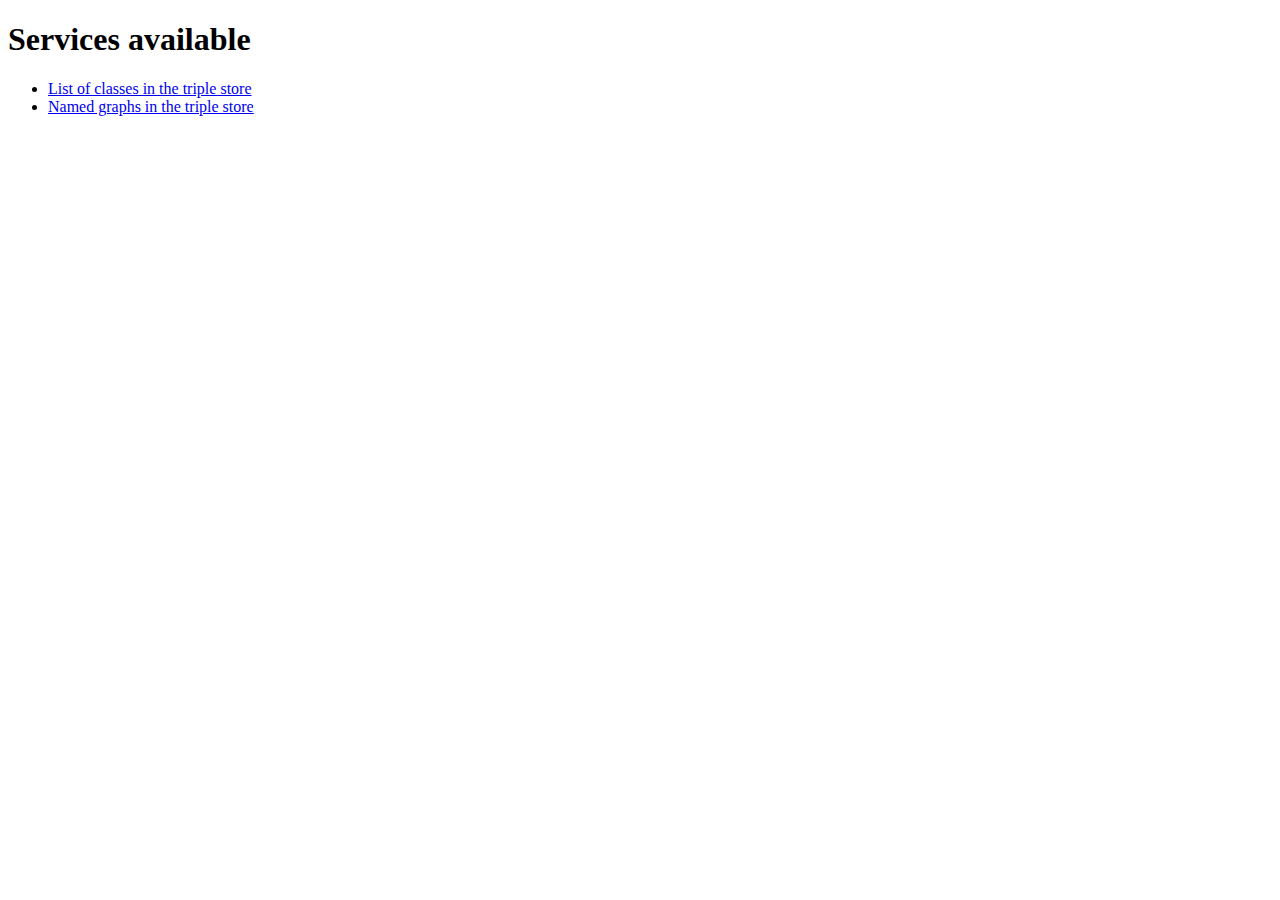
==== static/index.html @ ecd7b032 "Merge remote branch 'alvaro/master'" ====
<?xml version="1.0" encoding="UTF-8"?>
<!DOCTYPE html PUBLIC "-//W3C//DTD XHTML+RDFa 1.0//EN"
    "http://www.w3.org/MarkUp/DTD/xhtml-rdfa-1.dtd">
    <html xmlns="http://www.w3.org/1999/xhtml" xmlns:local="http://localhost/lodspeakr/" 
    version="XHTML+RDFa 1.0" xml:lang="en">
  <head>
    <title>Main</title>
    <link href="http://localhost/lodspeakr//lodspeakr/css/basic.css" rel="stylesheet" type="text/css" media="screen" />
  </head>
  <body>
    <h1>Services available</h1>
	<ul>
        <li><a href='classes'>List of classes in the triple store</a></li>
        <li><a href='namedGraphs'>Named graphs in the triple store</a></li>
    </ul>
  </body>
</html>
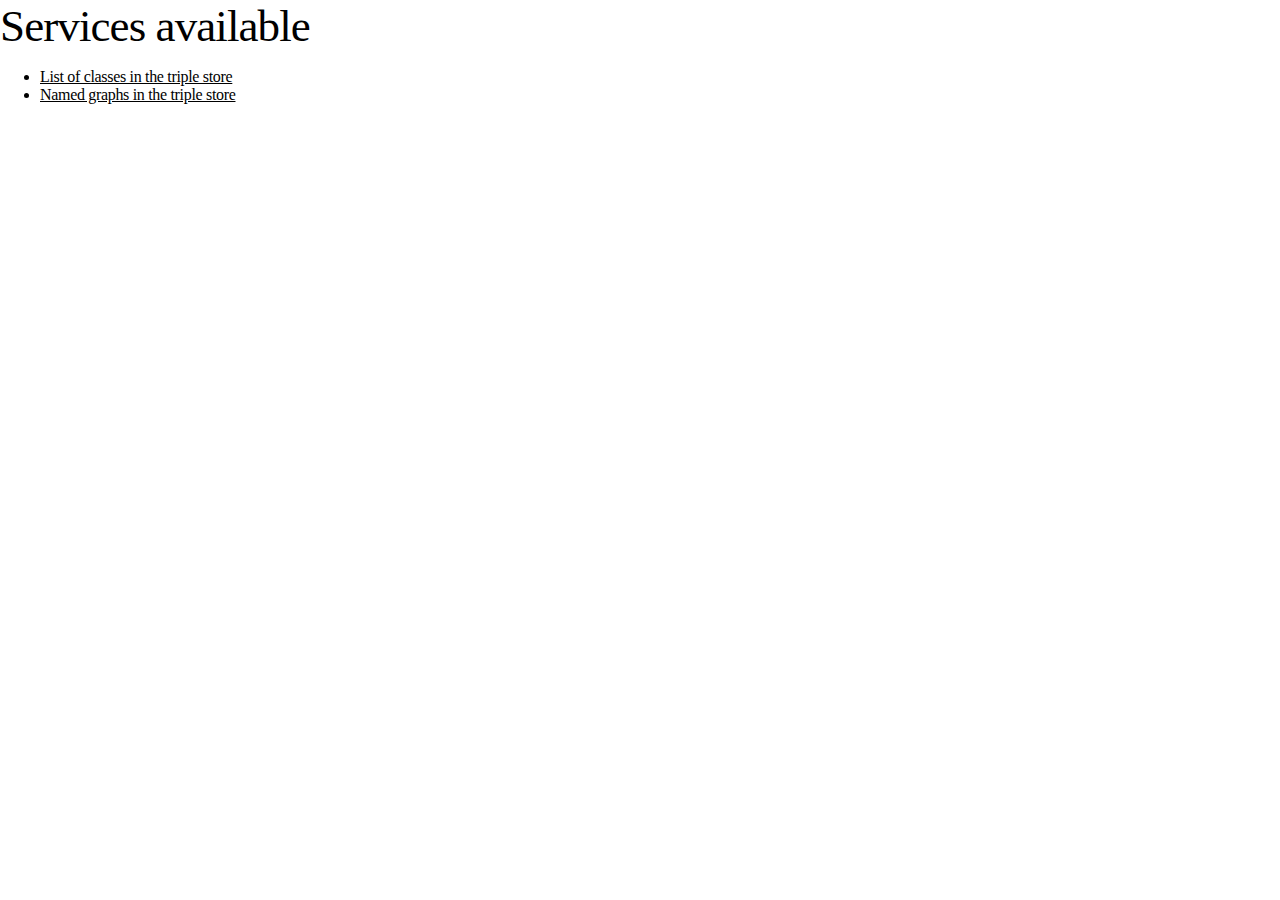
==== commit 8aae72be: "Merge remote branch 'alvaro/master'" ====
--- a/static/index.html
+++ b/static/index.html
@@ -1,11 +1,11 @@
 <?xml version="1.0" encoding="UTF-8"?>
 <!DOCTYPE html PUBLIC "-//W3C//DTD XHTML+RDFa 1.0//EN"
     "http://www.w3.org/MarkUp/DTD/xhtml-rdfa-1.dtd">
-    <html xmlns="http://www.w3.org/1999/xhtml" xmlns:local="http://localhost/lodspeakr/" 
+    <html xmlns="http://www.w3.org/1999/xhtml" 
     version="XHTML+RDFa 1.0" xml:lang="en">
   <head>
     <title>Main</title>
-    <link href="http://localhost/lodspeakr//lodspeakr/css/basic.css" rel="stylesheet" type="text/css" media="screen" />
+    <link href="css/basic.css" rel="stylesheet" type="text/css" media="screen" />
   </head>
   <body>
     <h1>Services available</h1>
--- a/static/css/basic.css
+++ b/static/css/basic.css
@@ -0,0 +1,43 @@
+body {
+  background: #FFF;
+}
+
+h1{
+  font-size: 45px;
+}
+
+h1,h2,body {
+  font-weight: normal;
+  vertical-align: top;
+  font-family: Helvetica Neue,Georgia, serif;
+  padding: 0;
+  margin: 0;
+  display: inline;
+  letter-spacing: -0.02em;
+}
+
+ a,
+ a:hover,
+ a:visited {
+  margin: 0;
+  padding: 0;
+  color: #000;
+}
+a:hover{
+ text-decoration: none;
+}  
+
+
+table tr td {
+    border-width: thin;
+	padding: 2px;
+	border-style: dotted;
+	border-color: gray;
+	background-color: white;
+}
+
+table{
+  width: 50%;
+  margin-left:100px;
+  margin-right:auto;
+}
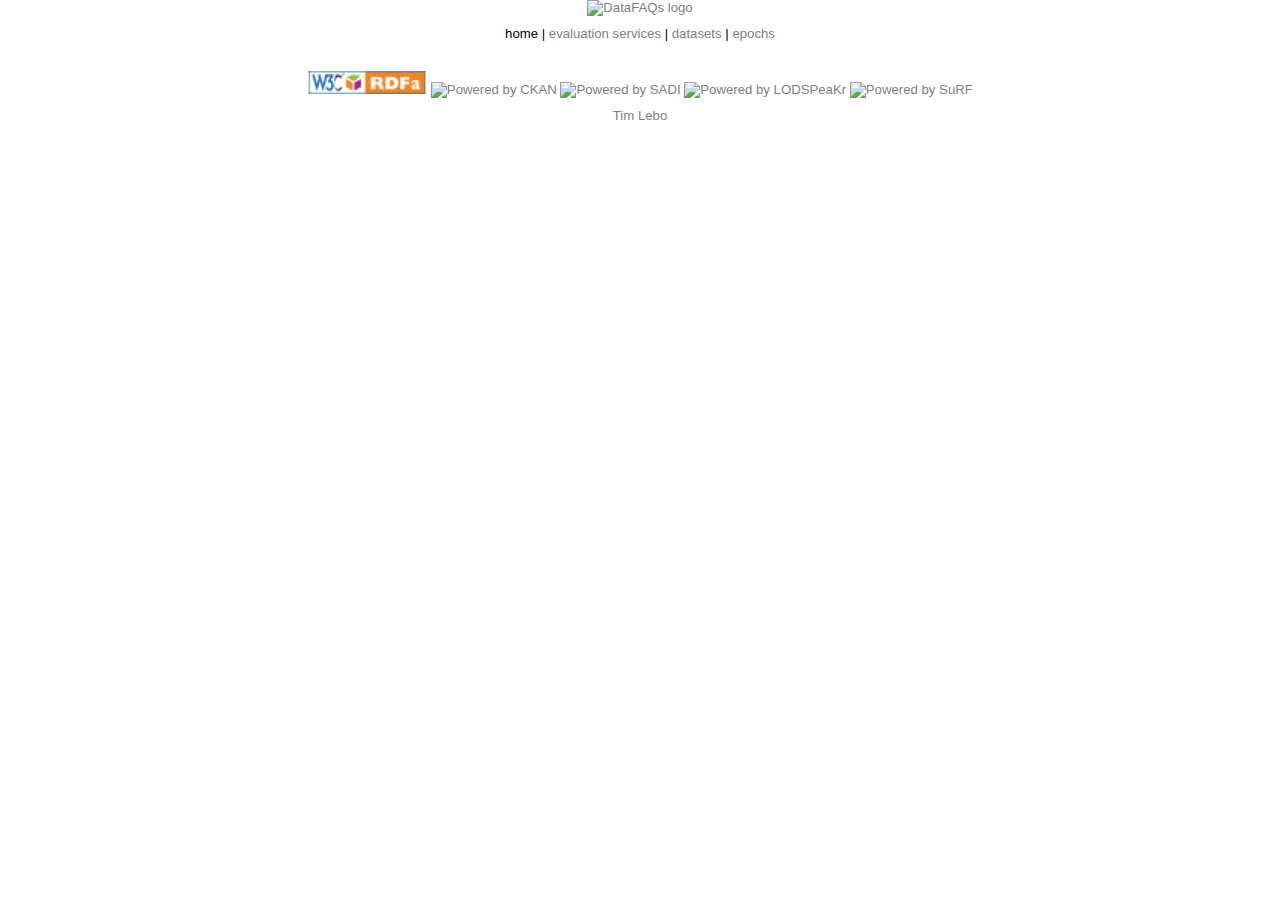
==== commit becaed89: "centered web page" ====
--- a/static/index.html
+++ b/static/index.html
@@ -1,19 +1,47 @@
 <?xml version="1.0" encoding="UTF-8"?>
-<!DOCTYPE html PUBLIC "-//W3C//DTD XHTML+RDFa 1.0//EN"
-    "http://www.w3.org/MarkUp/DTD/xhtml-rdfa-1.dtd">
-    <html xmlns="http://www.w3.org/1999/xhtml" 
+<!DOCTYPE html PUBLIC "-//W3C//DTD XHTML+RDFa 1.0//EN" "http://www.w3.org/MarkUp/DTD/xhtml-rdfa-1.dtd">
+<html xmlns="http://www.w3.org/1999/xhtml" 
+      xmlns:rdfs="http://www.w3.org/2000/01/rdf-schema#"
+      xmlns:foaf="http://xmlns.com/foaf/0.1/"
+      xmlns:doap="http://usefulinc.com/ns/doap#"
+      xmlns:datafaqs="http://purl.org/twc/vocab/datafaqs#"
     version="XHTML+RDFa 1.0" xml:lang="en">
-  <head>
-    <title>Main</title>
-    <link href="css/basic.css" rel="stylesheet" type="text/css" media="screen" />
-  </head>
-  <body>
-    <h1>Services available</h1>
-	<ul>
-        <li><a href='classes'>List of classes in the triple store</a></li>
-        <li><a href='namedGraphs'>Named graphs in the triple store</a></li>
-    </ul>
-  </body>
+   <head>
+      <title>Reference FAqTBrickExplorer</title>
+      <!--link href="css/basic.css" rel="stylesheet" type="text/css" media="screen" /-->
+      <link href="css/configure-epoch.css" rel="stylesheet" type="text/css" media="screen" />
+   </head>
+   <body about="#" typeof="datafaqs:FAqTBrickExplorer">
+      <center>
+          <a href="https://github.com/timrdf/DataFAQs/wiki">
+             <img src="https://github.com/timrdf/DataFAQs/raw/master/doc/DataFAQs.png" alt="DataFAQs logo"/ width="40%"/>
+          </a>
+          <p>
+            home
+            | <a href="faqt-service">evaluation services</a>
+            | <a href="dataset">datasets</a>
+            | <a href="epoch">epochs</a>
+          </p>
+         <div class="powered-by">
+            <a rel="datafaqs:powered_by" href="http://www.w3.org/TR/rdfa-syntax">
+               <img src="image/sw-rdfa-orange.png" alt="Powered by RDFa" width="120px"/></a>
+            <a rel="datafaqs:powered_by" href="http://test.ckan.net/">
+               <img src="https://github.com/timrdf/DataFAQs/raw/master/doc/ckan/ckan_logo_box.png" alt="Powered by CKAN" width="80px"/></a>
+            <a rel="datafaqs:powered_by" href="http://sadiframework.org/content/">
+               <img src="https://github.com/timrdf/DataFAQs/raw/master/doc/sadi/sadi-header.png" alt="Powered by SADI" width="150px"/></a>
+            <a rel="datafaqs:powered_by" href="http://lodspeakr.org">
+               <img src="https://github.com/timrdf/DataFAQs/raw/master/doc/lodspeakr/lodspeakr_4.png" alt="Powered by LODSPeaKr" width="100px"/></a>
+            <a rel="datafaqs:powered_by" href="http://code.google.com/p/surfrdf/">
+               <img src="http://surfrdf.googlecode.com/files/surf-logo-poweredby.png" alt="Powered by SuRF" width="150px"/></a>
+            <p>
+               <a rel="doap:developer" xmlns:foaf="http://xmlns.com/foaf/0.1/" href="http://tw.rpi.edu/instances/TimLebo">
+                  <span property="foaf:name" class="deemphasize">Tim Lebo</span></a>
+            </p>
+         </div>
+      </center>
+    	<!--ul>
+        <!-li><a href='classes'>List of classes in the triple store</a></li>
+        <li><a href='namedGraphs'>Named graphs in the triple store</a></li->
+      </ul-->
+   </body>
 </html>
-
-
--- a/static/css/configure-epoch.css
+++ b/static/css/configure-epoch.css
@@ -0,0 +1,186 @@
+/**********************************
+
+Use: Reset Styles for all browsers
+
+***********************************/
+	
+body, p, blockquote {
+	margin: 0;
+	padding: 0;
+}
+
+a img, iframe { border: none; }
+	
+/* Headers
+------------------------------*/
+
+h1, h2, h3, h4, h5, h6 {
+	margin: 0;
+	padding: 0;
+}
+
+h1 { font-size: 150%; }
+h2 { font-size: 140%; }
+h3 { font-size: 130%; }
+h4 { font-size: 120%; }
+h5 { font-size: 110%; }
+	
+/* Lists
+------------------------------*/
+	
+ul, ol, dl, li, dt, dd {
+	margin: 0;
+	padding: 0;
+}
+	
+/* Links
+------------------------------*/
+
+a, a:link {
+   color: gray;
+   text-decoration: none;
+}
+a:visited {}
+a:hover {}
+a:active {}*/
+
+/* Forms
+------------------------------*/
+
+form, fieldset {
+	margin: 0;
+	padding: 0;
+}
+	
+fieldset { border: 1px solid #000; }
+
+legend {
+	padding: 0;
+	color: #000;
+}
+
+input, textarea, select {
+	margin: 0;
+	padding: 1px;
+	font-size: 100%;
+	font-family: inherit;
+}
+	
+select { padding: 0; }
+
+body {
+	padding: 0 10px;
+	font: normal 82.5% "Lucida Grande", Helvetica, Verdana, Arial;
+}
+	
+p { margin: 10px 0; }
+
+li { margin-left: 10px; }
+
+h3 { margin: 5px 0; }
+
+.red { background-color: red; }
+.blue { color: blue; }
+.green { color: green; }
+
+#rating {
+	border: 1px solid black;
+	margin: 5px;
+	padding: 5px;
+}
+
+div.powered-by {
+   margin: 15px;
+   padding: 15px;
+}
+
+div.warning p {
+   color: red;
+}
+
+table {
+	/*border: 1px solid #666;*/
+	margin: 20px 0 20px 0 !important;
+}
+
+th {
+	border: 1px solid #666;
+}
+
+th, td {
+	padding: 2px 4px 2px 4px !important;
+	text-align: left;
+	vertical-align: top;
+}
+
+div.configuration {
+   border: 1px solid #CCC;
+   margin: 30px;
+   padding-top: 10px;
+   padding-left: 10px;
+}
+
+div.faqts th, caption {
+	background-color: #D6DBFD;
+}
+
+div.datasets th, caption {
+	background-color: #FEFDB5;
+}
+
+span.step-num {
+   font-size: 35;
+}
+
+span.step-num + input {
+   margin-left: 10;
+}
+
+span.step-title {
+   margin-left: 10;
+   font-size: 20;
+}
+
+p.step-description {
+}
+
+th {
+	background-color: #fc0;
+}
+
+th:hover {
+	background-color: #fc7;
+}
+
+tbody tr.even {
+	background-color: #fea
+}
+
+tr a {
+	color: rgb(102, 102, 102);
+	text-decoration: none;
+}
+tr a:hover {
+	text-decoration: underline;
+}
+
+dl dd {
+	margin-left: 10px;
+}
+
+dl dt {
+	font-weight: bold;
+}
+
+dl {
+	border: 1px solid black;
+	margin: 5px;
+}
+
+.highlight {
+	border: 5px dotted #eee;
+}
+
+.error {
+	background-color: #fee;
+}
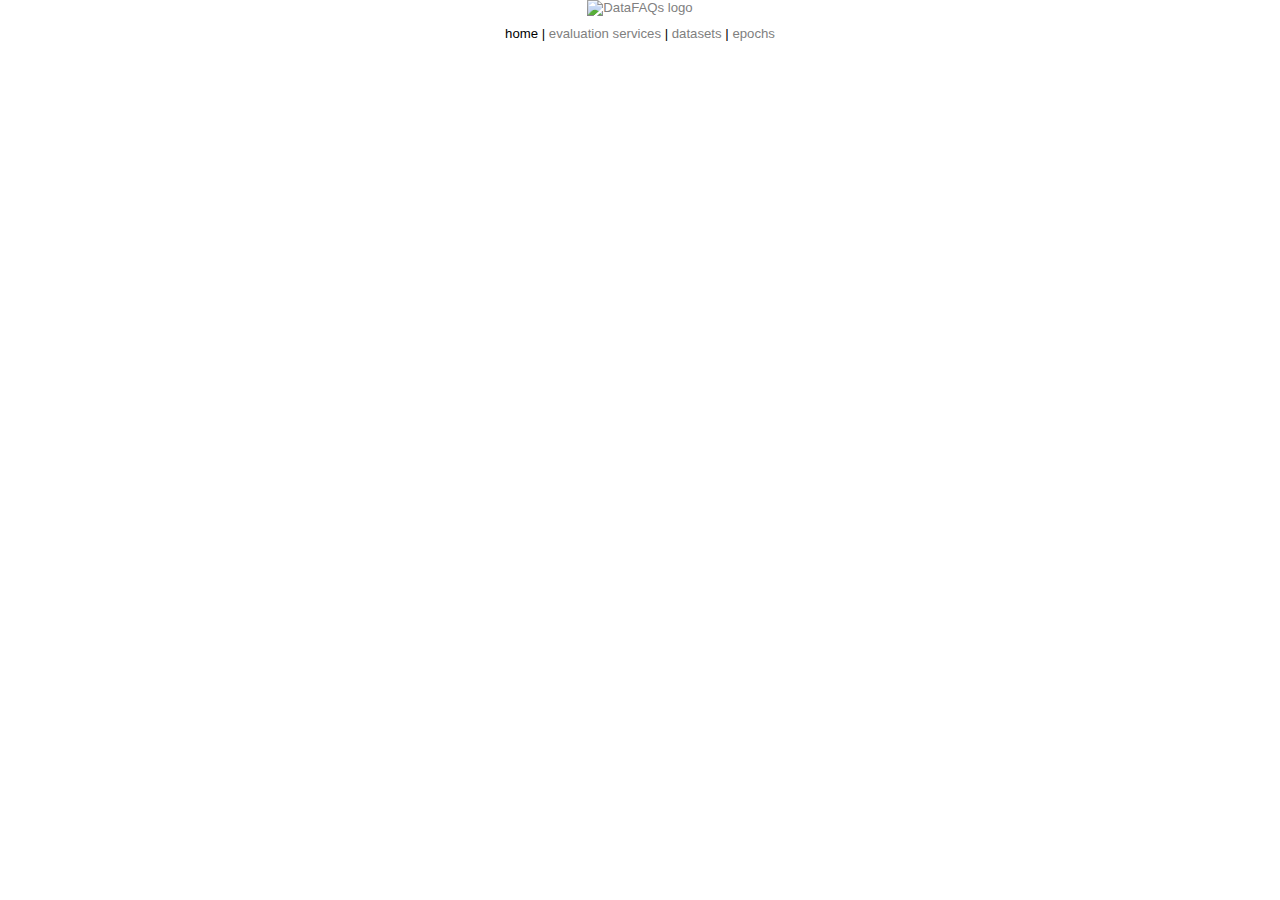
==== commit edc0870e: "more updates to ui" ====
--- a/static/index.html
+++ b/static/index.html
@@ -22,22 +22,6 @@
             | <a href="dataset">datasets</a>
             | <a href="epoch">epochs</a>
           </p>
-         <div class="powered-by">
-            <a rel="datafaqs:powered_by" href="http://www.w3.org/TR/rdfa-syntax">
-               <img src="image/sw-rdfa-orange.png" alt="Powered by RDFa" width="120px"/></a>
-            <a rel="datafaqs:powered_by" href="http://test.ckan.net/">
-               <img src="https://github.com/timrdf/DataFAQs/raw/master/doc/ckan/ckan_logo_box.png" alt="Powered by CKAN" width="80px"/></a>
-            <a rel="datafaqs:powered_by" href="http://sadiframework.org/content/">
-               <img src="https://github.com/timrdf/DataFAQs/raw/master/doc/sadi/sadi-header.png" alt="Powered by SADI" width="150px"/></a>
-            <a rel="datafaqs:powered_by" href="http://lodspeakr.org">
-               <img src="https://github.com/timrdf/DataFAQs/raw/master/doc/lodspeakr/lodspeakr_4.png" alt="Powered by LODSPeaKr" width="100px"/></a>
-            <a rel="datafaqs:powered_by" href="http://code.google.com/p/surfrdf/">
-               <img src="http://surfrdf.googlecode.com/files/surf-logo-poweredby.png" alt="Powered by SuRF" width="150px"/></a>
-            <p>
-               <a rel="doap:developer" xmlns:foaf="http://xmlns.com/foaf/0.1/" href="http://tw.rpi.edu/instances/TimLebo">
-                  <span property="foaf:name" class="deemphasize">Tim Lebo</span></a>
-            </p>
-         </div>
       </center>
     	<!--ul>
         <!-li><a href='classes'>List of classes in the triple store</a></li>
